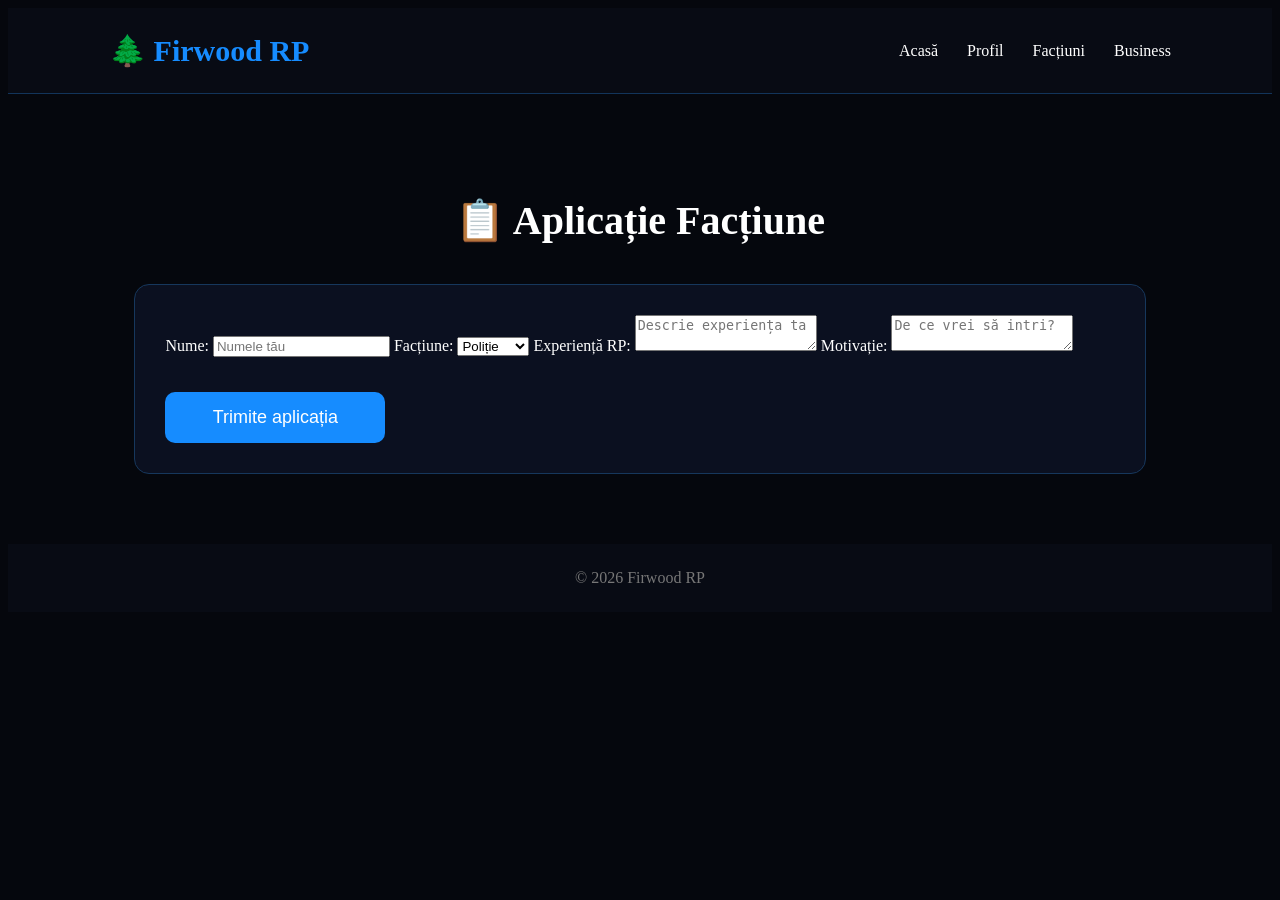
==== pages/aplicatie.html @ 2d237a3b "Firwood RP desktop version" ====
<!DOCTYPE html>
<html lang="ro">

<head>

<meta charset="UTF-8">
<meta name="viewport" content="width=device-width, initial-scale=1.0">

<title>Aplicație - Firwood RP</title>

<link rel="stylesheet" href="../css/style.css">

</head>


<body>


<nav>

<div class="logo">
🌲 Firwood RP
</div>


<div class="menu">

<a href="../index.html">Acasă</a>
<a href="profil.html">Profil</a>
<a href="factiuni.html">Facțiuni</a>
<a href="business.html">Business</a>

</div>

</nav>



<section>


<h1 class="title">
📋 Aplicație Facțiune
</h1>



<div class="card">


<form>


<label>
Nume:
</label>

<input type="text" placeholder="Numele tău">



<label>
Facțiune:
</label>

<select id="functie">

<option>Poliție</option>
<option>EMS</option>
<option>Mecanic</option>
<option>Taxi</option>
<option>Guvern</option>
<option>Presă</option>

</select>



<label>
Experiență RP:
</label>

<textarea placeholder="Descrie experiența ta"></textarea>



<label>
Motivație:
</label>

<textarea placeholder="De ce vrei să intri?"></textarea>



<button type="button">
Trimite aplicația
</button>


</form>


</div>


</section>




<footer>

© 2026 Firwood RP

</footer>



<script src="../js/script.js"></script>


</body>

</html>
---- css/style.css ----
```css
* {
    margin: 0;
    padding: 0;
    box-sizing: border-box;
    font-family: Arial, Helvetica, sans-serif;
}

body {
    background: #05070d;
    color: white;
}

/* NAVBAR */

nav {
    display: flex;
    justify-content: space-between;
    align-items: center;
    padding: 25px 8%;
    background: #080b14;
    border-bottom: 1px solid #12345a;
}

.logo {
    font-size: 30px;
    font-weight: bold;
    color: #168cff;
}

nav a {
    color: white;
    text-decoration: none;
    margin-left: 25px;
    transition: .3s;
}

nav a:hover {
    color: #168cff;
}


/* HERO */

.hero {
    min-height: 85vh;
    display: flex;
    flex-direction: column;
    justify-content: center;
    padding: 0 10%;
    background:
    linear-gradient(rgba(5,7,13,.8),rgba(5,7,13,.95));
}

.hero h1 {
    font-size: 70px;
    color: #168cff;
    text-shadow: 0 0 20px #168cff;
}

.hero p {
    margin-top: 20px;
    font-size: 22px;
    max-width: 700px;
    color: #ccc;
}


button {
    margin-top: 35px;
    width: 220px;
    padding: 15px;
    background: #168cff;
    color:white;
    border:none;
    border-radius:10px;
    font-size:18px;
    cursor:pointer;
    transition:.3s;
}

button:hover {
    background:#0068d9;
    transform:scale(1.05);
}


/* SECTIONS */

section {
    padding:70px 10%;
}

.title {
    text-align:center;
    font-size:40px;
    margin-bottom:40px;
}


/* CARDS */

.cards {
    display:grid;
    grid-template-columns:repeat(auto-fit,minmax(250px,1fr));
    gap:25px;
}


.card {
    background:#0b1020;
    padding:30px;
    border-radius:15px;
    border:1px solid #16375c;
    transition:.3s;
}


.card:hover {
    transform:translateY(-8px);
    border-color:#168cff;
    box-shadow:0 0 20px #168cff55;
}


.card h2 {
    color:#168cff;
    margin-bottom:15px;
}


.card p {
    color:#bbb;
}


/* FOOTER */

footer {
    text-align:center;
    padding:25px;
    background:#080b14;
    color:#777;
}


/* RESPONSIVE */

@media(max-width:800px){

nav {
    flex-direction:column;
    gap:20px;
}

.hero h1 {
    font-size:45px;
}

}
```
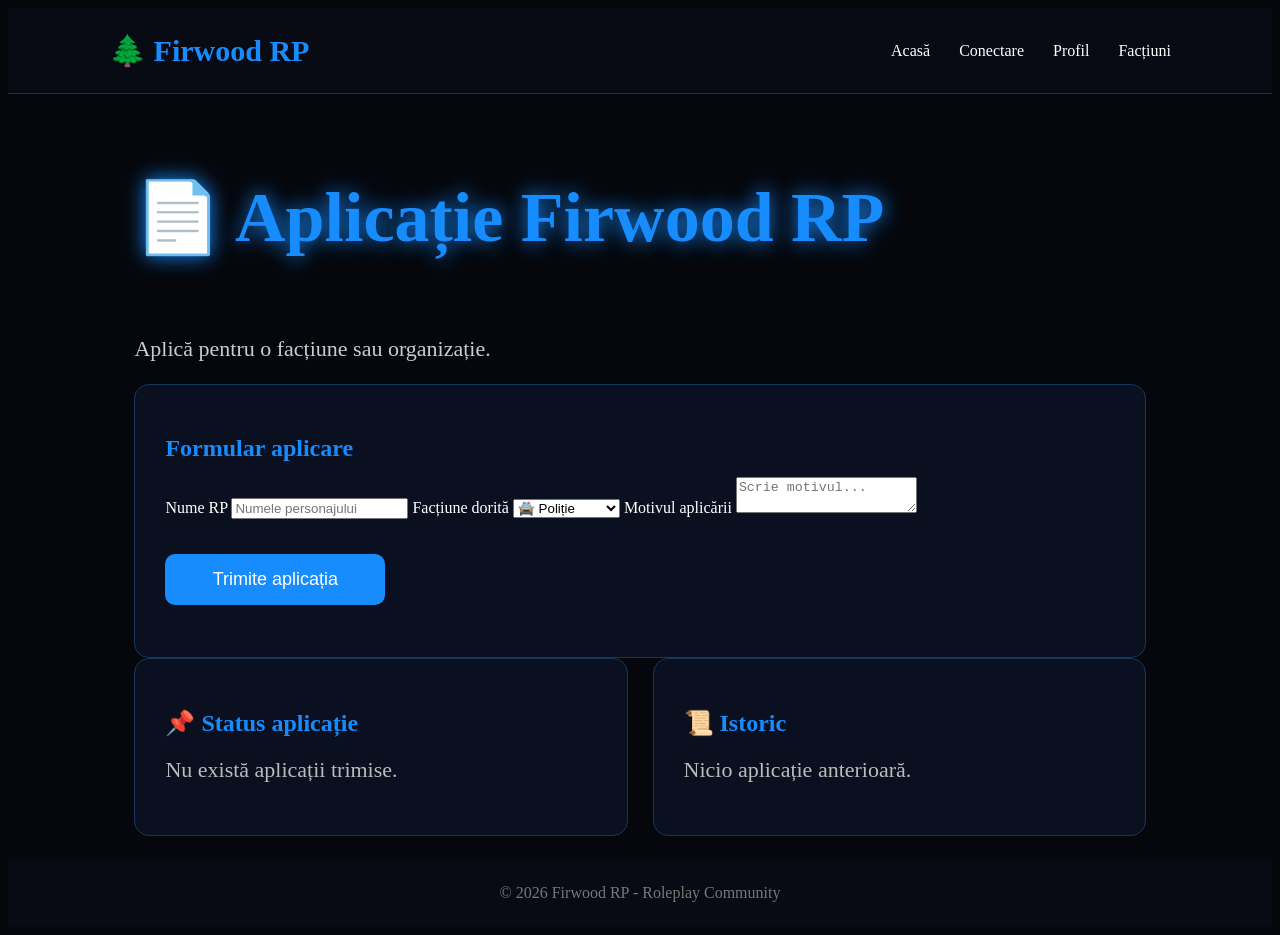
==== commit 9b643f1f: "Add new pages" ====
--- a/pages/aplicatie.html
+++ b/pages/aplicatie.html
@@ -16,19 +16,19 @@
 <body>
 
 
-<nav>
+<nav class="navbar">
 
 <div class="logo">
 🌲 Firwood RP
 </div>
 
 
-<div class="menu">
+<div class="nav-links">
 
 <a href="../index.html">Acasă</a>
+<a href="../login.html">Conectare</a>
 <a href="profil.html">Profil</a>
 <a href="factiuni.html">Facțiuni</a>
-<a href="business.html">Business</a>
 
 </div>
 
@@ -36,71 +36,150 @@
 
 
 
-<section>
-
-
-<h1 class="title">
-📋 Aplicație Facțiune
+
+
+<section class="hero">
+
+
+<h1>
+📄 Aplicație Firwood RP
 </h1>
 
 
-
-<div class="card">
-
-
-<form>
+<p>
+Aplică pentru o facțiune sau organizație.
+</p>
+
+
+
+
+
+<div class="card form-card">
+
+
+<h2>
+Formular aplicare
+</h2>
+
 
 
 <label>
-Nume:
+Nume RP
 </label>
 
-<input type="text" placeholder="Numele tău">
+
+<input 
+type="text"
+placeholder="Numele personajului"
+>
+
 
 
 
 <label>
-Facțiune:
+Facțiune dorită
 </label>
 
-<select id="functie">
-
-<option>Poliție</option>
-<option>EMS</option>
-<option>Mecanic</option>
-<option>Taxi</option>
-<option>Guvern</option>
-<option>Presă</option>
+
+<select>
+
+<option>
+🚔 Poliție
+</option>
+
+<option>
+🚑 Ambulanță
+</option>
+
+<option>
+🏛 Guvern
+</option>
+
+<option>
+🔧 Mecanic
+</option>
+
+<option>
+🤝 Sindicat
+</option>
+
+<option>
+🏢 Business
+</option>
+
 
 </select>
 
 
 
+
 <label>
-Experiență RP:
+Motivul aplicării
 </label>
 
-<textarea placeholder="Descrie experiența ta"></textarea>
-
-
-
-<label>
-Motivație:
-</label>
-
-<textarea placeholder="De ce vrei să intri?"></textarea>
-
-
-
-<button type="button">
+
+<textarea 
+placeholder="Scrie motivul..."
+></textarea>
+
+
+
+
+
+<button onclick="sendApplication()">
 Trimite aplicația
 </button>
 
 
-</form>
-
-
-</div>
+
+<p id="applicationMessage"></p>
+
+
+</div>
+
+
+
+
+
+
+<div class="cards">
+
+
+<div class="card">
+
+
+<h2>
+📌 Status aplicație
+</h2>
+
+
+<p>
+Nu există aplicații trimise.
+</p>
+
+
+</div>
+
+
+<div class="card">
+
+
+<h2>
+📜 Istoric
+</h2>
+
+
+<p>
+Nicio aplicație anterioară.
+</p>
+
+
+</div>
+
+
+</div>
+
+
 
 
 </section>
@@ -108,17 +187,37 @@
 
 
 
+
+
 <footer>
 
-© 2026 Firwood RP
+© 2026 Firwood RP - Roleplay Community
 
 </footer>
 
 
 
+
 <script src="../js/script.js"></script>
 
 
+<script>
+
+
+function sendApplication(){
+
+
+document.getElementById("applicationMessage").innerHTML =
+"✅ Aplicația a fost trimisă!";
+
+
+}
+
+
+</script>
+
+
+
 </body>
 
 </html>
